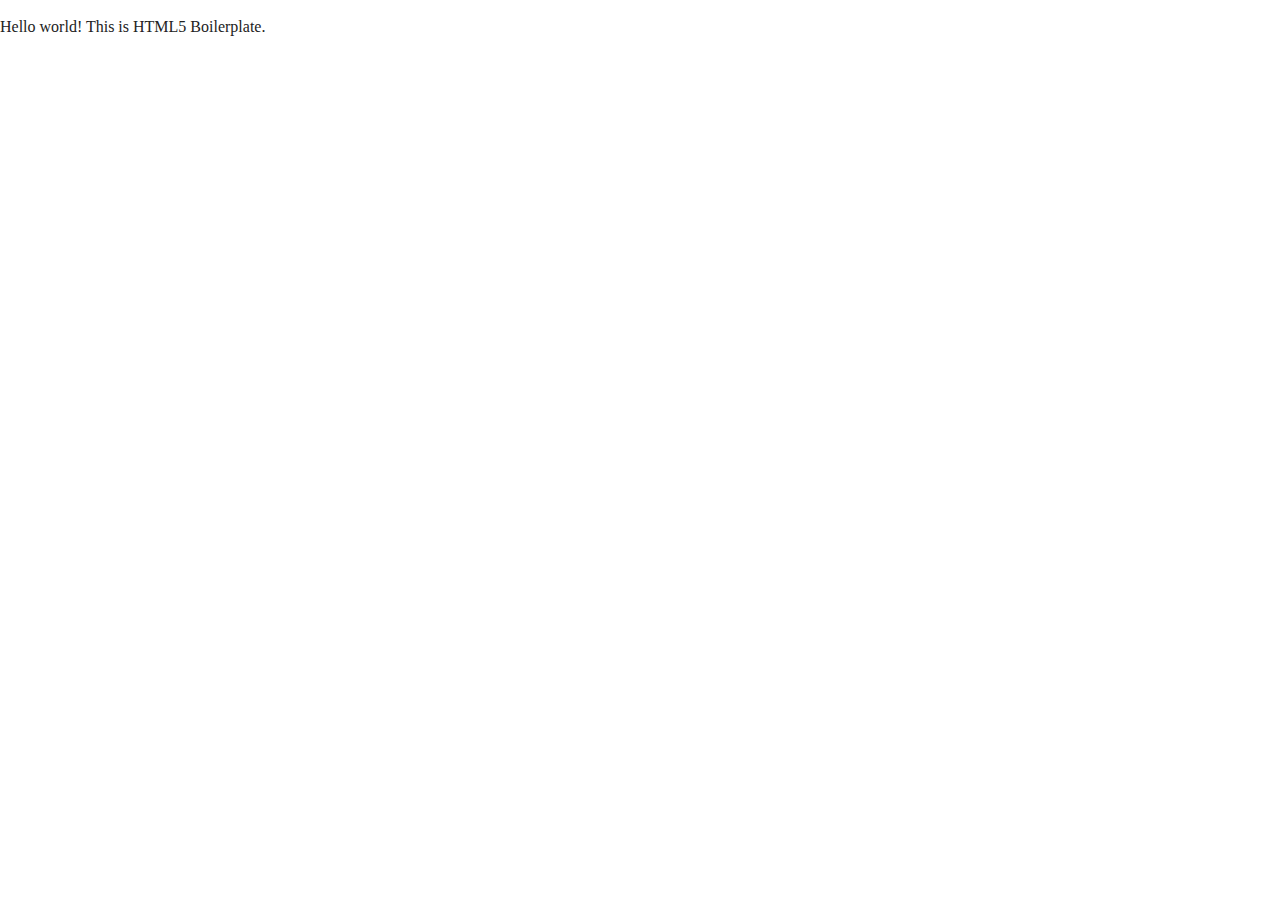
==== about/index.html @ eee6b592 "Add index pages for about and faq, updated css and js links" ====
<!doctype html>
<html class="no-js" lang="">

<head>
  <meta charset="utf-8">
  <title></title>
  <meta name="description" content="">
  <meta name="viewport" content="width=device-width, initial-scale=1">

  <link rel="manifest" href="site.webmanifest">
  <link rel="apple-touch-icon" href="icon.png">
  <!-- Place favicon.ico in the root directory -->

  <link rel="stylesheet" href="../css/normalize.css">
  <link rel="stylesheet" href="../css/main.css">

  <meta name="theme-color" content="#fafafa">
</head>

<body>
  <!--[if IE]>
    <p class="browserupgrade">You are using an <strong>outdated</strong> browser. Please <a href="https://browsehappy.com/">upgrade your browser</a> to improve your experience and security.</p>
  <![endif]-->

  <!-- Add your site or application content here -->
  <p>Hello world! This is HTML5 Boilerplate.</p>
  <script src="../js/vendor/modernizr-3.8.0.min.js"></script>
  <script src="https://code.jquery.com/jquery-3.4.1.min.js" integrity="sha256-CSXorXvZcTkaix6Yvo6HppcZGetbYMGWSFlBw8HfCJo=" crossorigin="anonymous"></script>
  <script>window.jQuery || document.write('<script src="../js/vendor/jquery-3.4.1.min.js"><\/script>')</script>
  <script src="../js/plugins.js"></script>
  <script src="../js/main.js"></script>

  <!-- Google Analytics: change UA-XXXXX-Y to be your site's ID. -->
  <script>
    window.ga = function () { ga.q.push(arguments) }; ga.q = []; ga.l = +new Date;
    ga('create', 'UA-XXXXX-Y', 'auto'); ga('set','transport','beacon'); ga('send', 'pageview')
  </script>
  <script src="https://www.google-analytics.com/analytics.js" async></script>
</body>

</html>
---- css/main.css ----
/*! HTML5 Boilerplate v7.3.0 | MIT License | https://html5boilerplate.com/ */

/* main.css 2.0.0 | MIT License | https://github.com/h5bp/main.css#readme */
/*
 * What follows is the result of much research on cross-browser styling.
 * Credit left inline and big thanks to Nicolas Gallagher, Jonathan Neal,
 * Kroc Camen, and the H5BP dev community and team.
 */

/* ==========================================================================
   Base styles: opinionated defaults
   ========================================================================== */

html {
  color: #222;
  font-size: 1em;
  line-height: 1.4;
}

/*
 * Remove text-shadow in selection highlight:
 * https://twitter.com/miketaylr/status/12228805301
 *
 * Vendor-prefixed and regular ::selection selectors cannot be combined:
 * https://stackoverflow.com/a/16982510/7133471
 *
 * Customize the background color to match your design.
 */

::-moz-selection {
  background: #b3d4fc;
  text-shadow: none;
}

::selection {
  background: #b3d4fc;
  text-shadow: none;
}

/*
 * A better looking default horizontal rule
 */

hr {
  display: block;
  height: 1px;
  border: 0;
  border-top: 1px solid #ccc;
  margin: 1em 0;
  padding: 0;
}

/*
 * Remove the gap between audio, canvas, iframes,
 * images, videos and the bottom of their containers:
 * https://github.com/h5bp/html5-boilerplate/issues/440
 */

audio,
canvas,
iframe,
img,
svg,
video {
  vertical-align: middle;
}

/*
 * Remove default fieldset styles.
 */

fieldset {
  border: 0;
  margin: 0;
  padding: 0;
}

/*
 * Allow only vertical resizing of textareas.
 */

textarea {
  resize: vertical;
}

/* ==========================================================================
   Browser Upgrade Prompt
   ========================================================================== */

.browserupgrade {
  margin: 0.2em 0;
  background: #ccc;
  color: #000;
  padding: 0.2em 0;
}

/* ==========================================================================
   Author's custom styles
   ========================================================================== */

/* ==========================================================================
   Helper classes
   ========================================================================== */

/*
 * Hide visually and from screen readers
 */

.hidden {
  display: none !important;
}

/*
* Hide only visually, but have it available for screen readers:
* https://snook.ca/archives/html_and_css/hiding-content-for-accessibility
*
* 1. For long content, line feeds are not interpreted as spaces and small width
*    causes content to wrap 1 word per line:
*    https://medium.com/@jessebeach/beware-smushed-off-screen-accessible-text-5952a4c2cbfe
*/

.sr-only {
  border: 0;
  clip: rect(0, 0, 0, 0);
  height: 1px;
  margin: -1px;
  overflow: hidden;
  padding: 0;
  position: absolute;
  white-space: nowrap;
  width: 1px;
  /* 1 */
}

/*
* Extends the .sr-only class to allow the element
* to be focusable when navigated to via the keyboard:
* https://www.drupal.org/node/897638
*/

.sr-only.focusable:active,
.sr-only.focusable:focus {
  clip: auto;
  height: auto;
  margin: 0;
  overflow: visible;
  position: static;
  white-space: inherit;
  width: auto;
}

/*
* Hide visually and from screen readers, but maintain layout
*/

.invisible {
  visibility: hidden;
}

/*
* Clearfix: contain floats
*
* For modern browsers
* 1. The space content is one way to avoid an Opera bug when the
*    `contenteditable` attribute is included anywhere else in the document.
*    Otherwise it causes space to appear at the top and bottom of elements
*    that receive the `clearfix` class.
* 2. The use of `table` rather than `block` is only necessary if using
*    `:before` to contain the top-margins of child elements.
*/

.clearfix:before,
.clearfix:after {
  content: " ";
  /* 1 */
  display: table;
  /* 2 */
}

.clearfix:after {
  clear: both;
}

/* ==========================================================================
   EXAMPLE Media Queries for Responsive Design.
   These examples override the primary ('mobile first') styles.
   Modify as content requires.
   ========================================================================== */

@media only screen and (min-width: 35em) {
  /* Style adjustments for viewports that meet the condition */
}

@media print,
  (-webkit-min-device-pixel-ratio: 1.25),
  (min-resolution: 1.25dppx),
  (min-resolution: 120dpi) {
  /* Style adjustments for high resolution devices */
}

/* ==========================================================================
   Print styles.
   Inlined to avoid the additional HTTP request:
   https://www.phpied.com/delay-loading-your-print-css/
   ========================================================================== */

@media print {
  *,
  *:before,
  *:after {
    background: transparent !important;
    color: #000 !important;
    /* Black prints faster */
    box-shadow: none !important;
    text-shadow: none !important;
  }
  a,
  a:visited {
    text-decoration: underline;
  }
  a[href]:after {
    content: " (" attr(href) ")";
  }
  abbr[title]:after {
    content: " (" attr(title) ")";
  }
  /*
     * Don't show links that are fragment identifiers,
     * or use the `javascript:` pseudo protocol
     */
  a[href^="#"]:after,
  a[href^="javascript:"]:after {
    content: "";
  }
  pre {
    white-space: pre-wrap !important;
  }
  pre,
  blockquote {
    border: 1px solid #999;
    page-break-inside: avoid;
  }
  /*
     * Printing Tables:
     * https://web.archive.org/web/20180815150934/http://css-discuss.incutio.com/wiki/Printing_Tables
     */
  thead {
    display: table-header-group;
  }
  tr,
  img {
    page-break-inside: avoid;
  }
  p,
  h2,
  h3 {
    orphans: 3;
    widows: 3;
  }
  h2,
  h3 {
    page-break-after: avoid;
  }
}
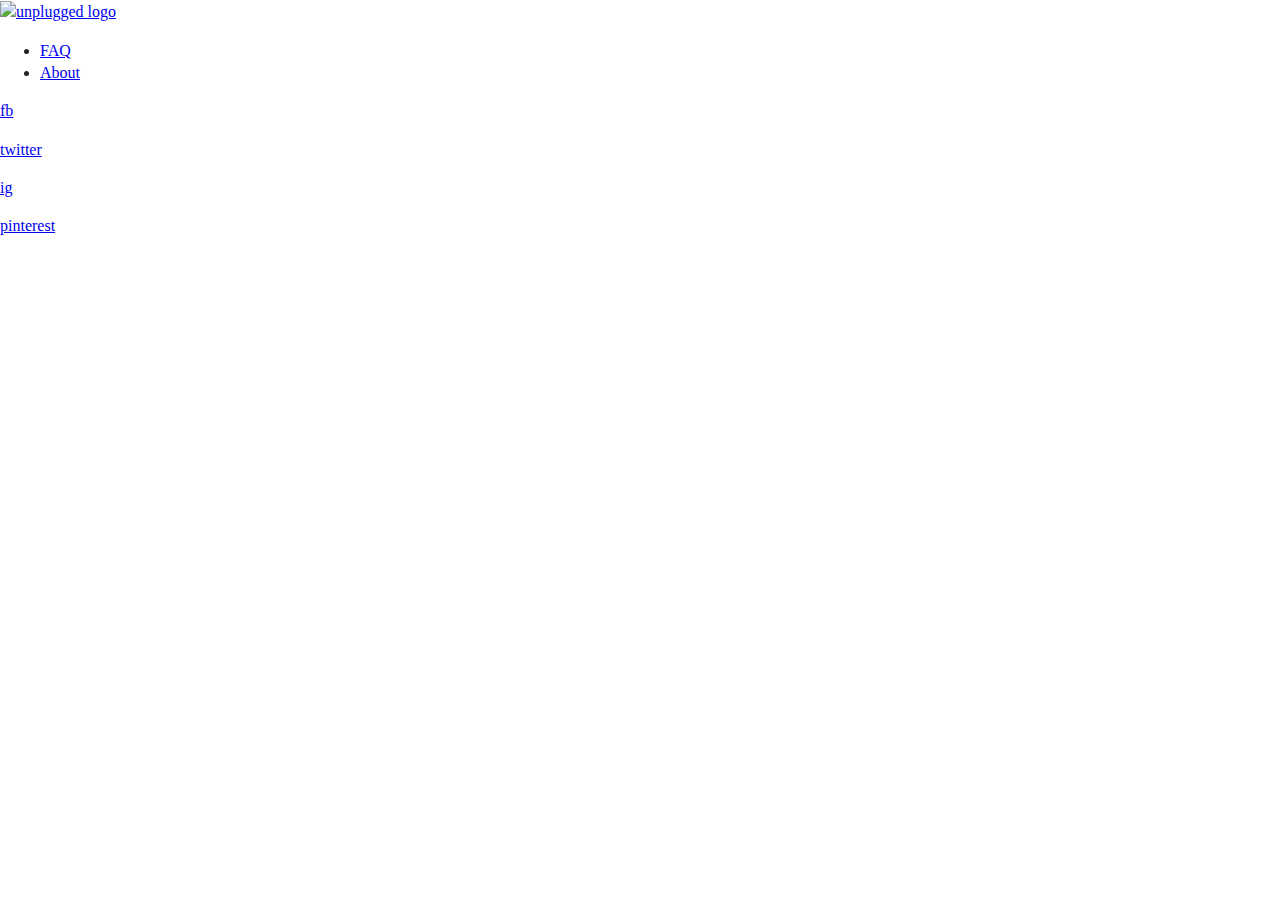
==== commit f1c9e8c0: "Add header and footer to faq and about page. Start building body of homepage" ====
--- a/about/index.html
+++ b/about/index.html
@@ -23,7 +23,57 @@
   <![endif]-->
 
   <!-- Add your site or application content here -->
-  <p>Hello world! This is HTML5 Boilerplate.</p>
+  <header>
+    <div class="content-wrapper">
+      <a href="#"><img src="" alt="unplugged logo"</a>
+      <div class="header-divider">
+      </div>
+<!-- navigation -->
+      <nav>
+        <ul>
+          <li>
+            <a href="../faq/index.html" target="_blank">FAQ</a>
+          </li>
+          <li>
+            <a href="../about/index.html" target="_blank">About</a>
+          </li>
+        </ul>
+      </nav>
+    </div>
+  </header>
+
+<!-- Footer -->
+<footer>
+  <div class="content-wrapper">
+    <div class="footer-content">
+      <div class="social">
+        <div class="social-icons">
+          <p>
+            <a href="https://www.facebook.com/yoursite" target="_blank">fb</a>
+          </p>
+          <p>
+            <a href="https://www.twitter.com/yoursite" target="_blank">twitter</a>
+          </p>
+          <p>
+            <a href="https://www.instagram.com/yoursite" target="_blank">ig</a>
+          </p>
+          <p>
+            <a href="https://www.pinterest.com/yoursite" target="_blank">pinterest</a>
+          </p>
+        </div><!-- end social icons -->
+      </div><!-- end social section -->
+    </div> <!-- end footer content -->
+  </div><!-- end footer content-wrapper -->
+
+  <div class="copywright">
+
+  </div>
+</footer>
+
+
+
+
+
   <script src="../js/vendor/modernizr-3.8.0.min.js"></script>
   <script src="https://code.jquery.com/jquery-3.4.1.min.js" integrity="sha256-CSXorXvZcTkaix6Yvo6HppcZGetbYMGWSFlBw8HfCJo=" crossorigin="anonymous"></script>
   <script>window.jQuery || document.write('<script src="../js/vendor/jquery-3.4.1.min.js"><\/script>')</script>
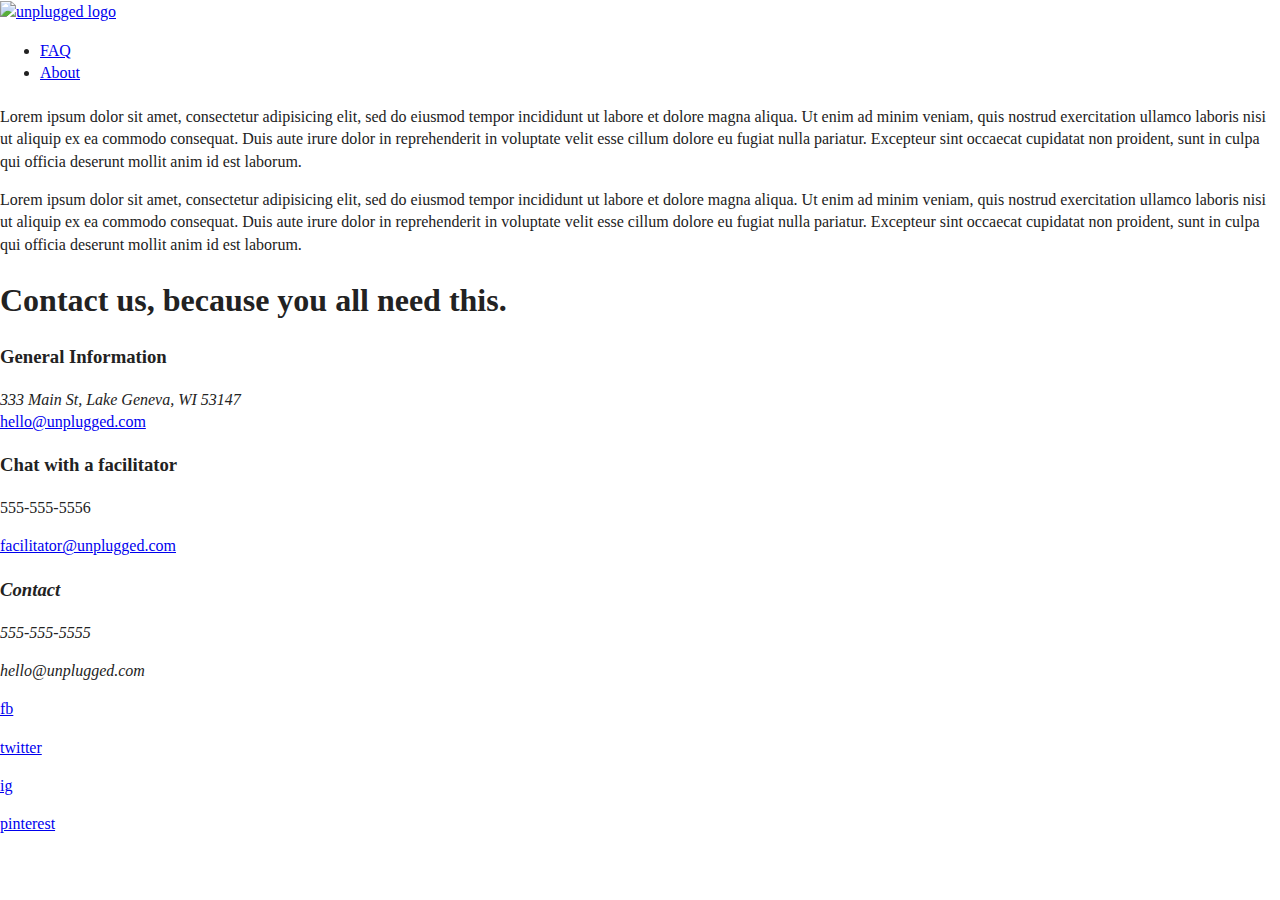
==== commit 7376901e: "Add index pages and content for about and faq sections." ====
--- a/about/index.html
+++ b/about/index.html
@@ -42,33 +42,77 @@
     </div>
   </header>
 
+  <!-- main section -->
+  <section class="mission">
+    <div class="content-wrapper">
+      <div class ="mission-content">
+        <h1></h1>
+        <p>
+          Lorem ipsum dolor sit amet, consectetur adipisicing elit, sed do eiusmod tempor incididunt ut labore et dolore magna aliqua. Ut enim ad minim veniam, quis nostrud exercitation ullamco laboris nisi ut aliquip ex ea commodo consequat. Duis aute irure dolor in reprehenderit in voluptate velit esse cillum dolore eu fugiat nulla pariatur. Excepteur sint occaecat cupidatat non proident, sunt in culpa qui officia deserunt mollit anim id est laborum.
+        </p>
+        <p>
+          Lorem ipsum dolor sit amet, consectetur adipisicing elit, sed do eiusmod tempor incididunt ut labore et dolore magna aliqua. Ut enim ad minim veniam, quis nostrud exercitation ullamco laboris nisi ut aliquip ex ea commodo consequat. Duis aute irure dolor in reprehenderit in voluptate velit esse cillum dolore eu fugiat nulla pariatur. Excepteur sint occaecat cupidatat non proident, sunt in culpa qui officia deserunt mollit anim id est laborum.
+        </p>
+      </div>
+    </div><!-- end mission content wrapper -->
+
+  </section><!-- end mission section -->
+
+  <section class="map">
+    <figure><!-- google map goes here --> </figure>
+  </section>
+
+  <section = "contact-section">
+    <div class="content-wrapper">
+      <h1>Contact us, because you all need this.</h1>
+      <h3>General Information</h3>
+      <p>
+        <address>
+          333 Main St, Lake Geneva, WI 53147
+        </address>
+        <a href="mailto:hello@unplugged.com">hello@unplugged.com</a>
+      </p>
+      <h3>Chat with a facilitator</h3>
+      <p>555-555-5556</p>
+      <a href="mailto:facilitator@unplugged.com">facilitator@unplugged.com</a>
+    </div>
+
+  </section>
+
+
+
 <!-- Footer -->
-<footer>
-  <div class="content-wrapper">
-    <div class="footer-content">
-      <div class="social">
-        <div class="social-icons">
-          <p>
-            <a href="https://www.facebook.com/yoursite" target="_blank">fb</a>
-          </p>
-          <p>
-            <a href="https://www.twitter.com/yoursite" target="_blank">twitter</a>
-          </p>
-          <p>
-            <a href="https://www.instagram.com/yoursite" target="_blank">ig</a>
-          </p>
-          <p>
-            <a href="https://www.pinterest.com/yoursite" target="_blank">pinterest</a>
-          </p>
-        </div><!-- end social icons -->
-      </div><!-- end social section -->
-    </div> <!-- end footer content -->
-  </div><!-- end footer content-wrapper -->
+  <footer>
+    <div class="content-wrapper">
+      <div class="footer-content">
+        <address class="contact">
+          <h3>Contact</h3>
+          <p>555-555-5555<br />
+             <p>hello@unplugged.com</p>
+        </address>
+        <div class="social">
+          <div class="social-icons">
+            <p>
+              <a href="https://www.facebook.com/yoursite" target="_blank">fb</a>
+            </p>
+            <p>
+              <a href="https://www.twitter.com/yoursite" target="_blank">twitter</a>
+            </p>
+            <p>
+              <a href="https://www.instagram.com/yoursite" target="_blank">ig</a>
+            </p>
+            <p>
+              <a href="https://www.pinterest.com/yoursite" target="_blank">pinterest</a>
+            </p>
+          </div><!-- end social icons -->
+        </div><!-- end social section -->
+      </div> <!-- end footer content -->
+    </div><!-- end footer content-wrapper -->
 
-  <div class="copywright">
+    <div class="copywright">
 
-  </div>
-</footer>
+    </div>
+  </footer>
 
 
 
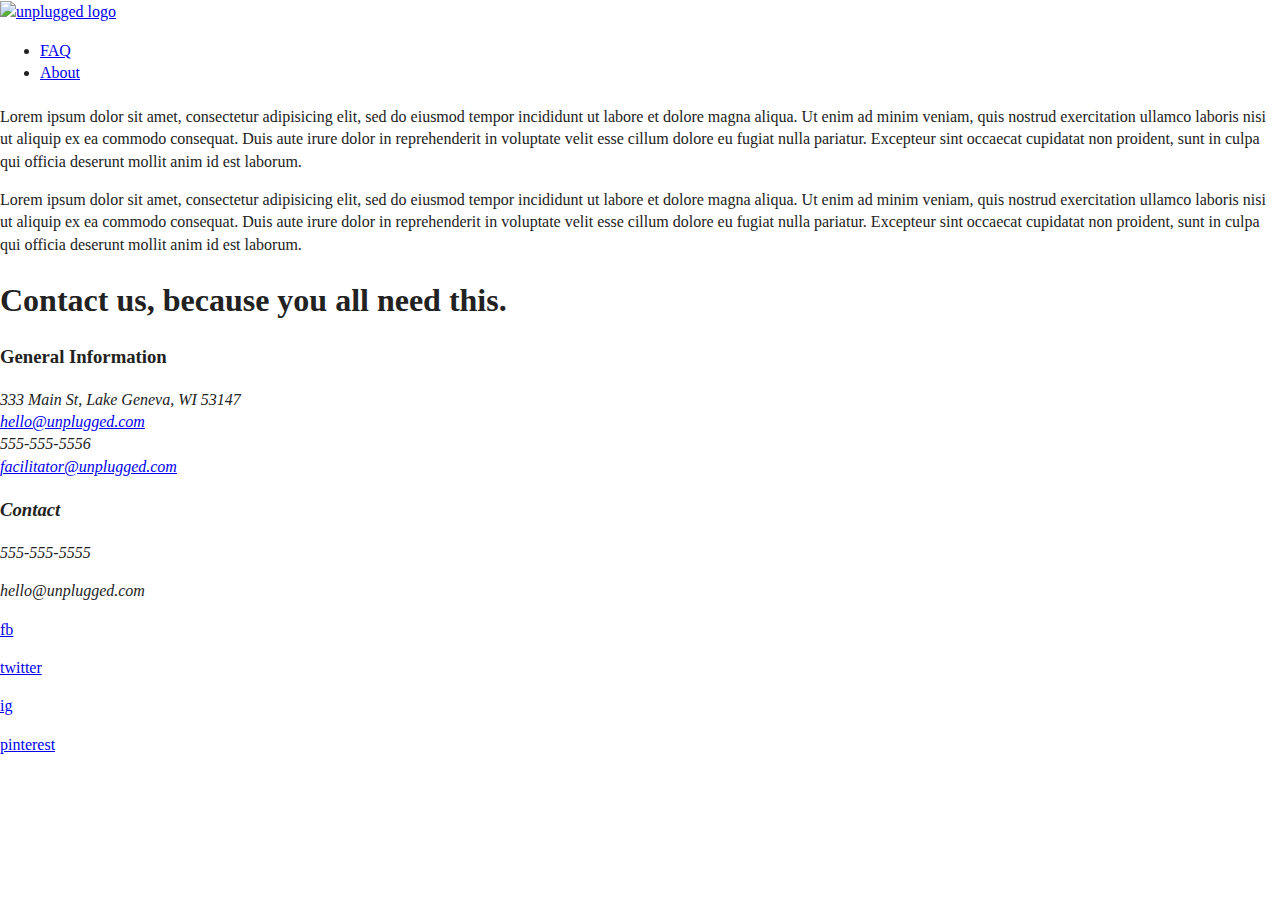
==== commit 0b50e88d: "add content to faq index page" ====
--- a/about/index.html
+++ b/about/index.html
@@ -66,15 +66,12 @@
     <div class="content-wrapper">
       <h1>Contact us, because you all need this.</h1>
       <h3>General Information</h3>
-      <p>
-        <address>
-          333 Main St, Lake Geneva, WI 53147
+        <address class="contact">
+          <p>333 Main St, Lake Geneva, WI 53147<br />
+          <a href="mailto:hello@unplugged.com">hello@unplugged.com</a><br />
+          <tel>555-555-5556</tel><br />
+          <a href="mailto:facilitator@unplugged.com">facilitator@unplugged.com</a>
         </address>
-        <a href="mailto:hello@unplugged.com">hello@unplugged.com</a>
-      </p>
-      <h3>Chat with a facilitator</h3>
-      <p>555-555-5556</p>
-      <a href="mailto:facilitator@unplugged.com">facilitator@unplugged.com</a>
     </div>
 
   </section>
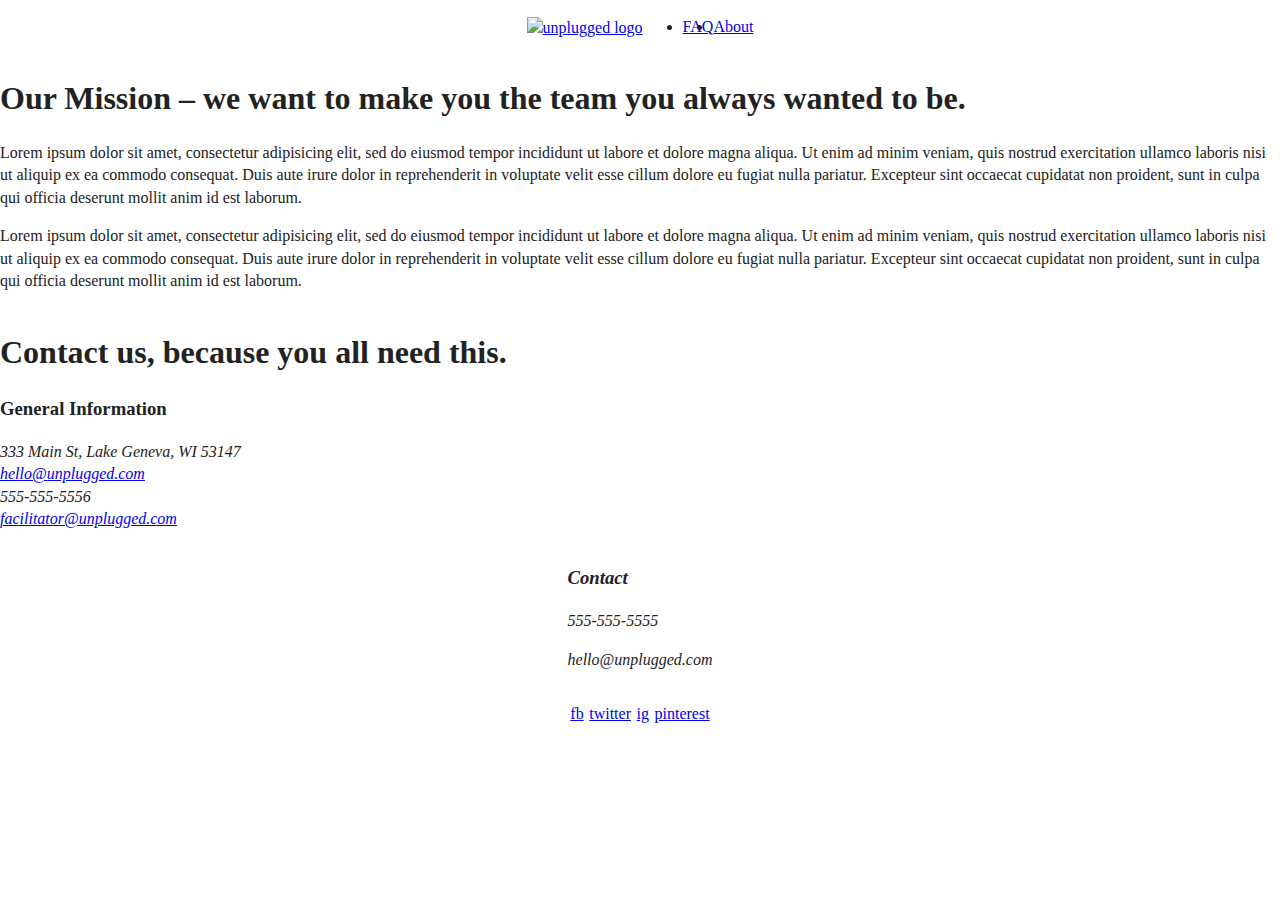
==== commit 3fb54056: "Adding flexbox css to html structure" ====
--- a/about/index.html
+++ b/about/index.html
@@ -46,7 +46,7 @@
   <section class="mission">
     <div class="content-wrapper">
       <div class ="mission-content">
-        <h1></h1>
+        <h1>Our Mission – we want to make you the team you always wanted to be. </h1>
         <p>
           Lorem ipsum dolor sit amet, consectetur adipisicing elit, sed do eiusmod tempor incididunt ut labore et dolore magna aliqua. Ut enim ad minim veniam, quis nostrud exercitation ullamco laboris nisi ut aliquip ex ea commodo consequat. Duis aute irure dolor in reprehenderit in voluptate velit esse cillum dolore eu fugiat nulla pariatur. Excepteur sint occaecat cupidatat non proident, sunt in culpa qui officia deserunt mollit anim id est laborum.
         </p>
--- a/css/main.css
+++ b/css/main.css
@@ -97,6 +97,123 @@
 /* ==========================================================================
    Author's custom styles
    ========================================================================== */
+
+header,
+footer {
+  display: flex;
+  justify-content: center;
+  align-items: center;
+  flex-flow: row wrap;
+}
+
+header .content-wrapper {
+  display: flex;
+  justify-content: center;
+  align-items: center;
+  flex-flow: row wrap;
+}
+
+header nav {
+  display: flex;
+  justify-content: space-around;
+  align-items: center;
+  flex-flow: row wrap;
+}
+
+header nav ul {
+  display: flex;
+  justify-content: space-around;
+}
+
+footer .social-icons {
+  display: flex;
+  justify-content: space-around;
+  align-items: center;
+}
+
+footer .social-icons p {
+  display: flex;
+  justify-content: center;
+  align-items: center;
+}
+
+/* ==================== Mobile Styles -Homepage  =========================== */
+
+
+/****** hero area *****/
+
+.hero-area {
+  display: flex;
+  justify-content: center;
+  flex-flow: row wrap;
+}
+
+
+/***** aside ****/
+
+aside {
+  display: flex;
+  justify-content: center;
+  align-items: center;
+  flex-flow: row wrap;
+}
+
+/***** Features ****/
+
+.features {
+  display: flex;
+  justify-content: center;
+  flex-flow: row wrap;
+}
+
+.features .features-items{
+  display: flex;
+  justify-content: center;
+  align-items: center
+  flex-flow: row wrap;
+}
+
+
+/**** Reviews ****/
+
+.reviews {
+  display: flex;
+  justify-content: center;
+  flex-flow: row wrap;
+}
+
+/* =========================== About Page  ================================= */
+
+.mission {
+  display: flex;
+  justify-content: center;
+  align-items: center;
+  flex-flow: row wrap;
+}
+
+.contact-section {
+  display: flex;
+  justify-content: center;
+  align-items: center;
+  flex-flow: row wrap;
+}
+
+/* =========================== FAQ Page  ================================= */
+
+.faq {
+  display: flex;
+  justify-content: center;
+  align-items: center;
+  flow-flow: row wrap;
+}
+
+.faq .content-wrapper {
+  display: flex;
+  justify-content: center;
+  align-items: center;
+  flex-flow: row wrap;
+}
+
 
 /* ==========================================================================
    Helper classes
@@ -262,4 +379,3 @@
     page-break-after: avoid;
   }
 }
-
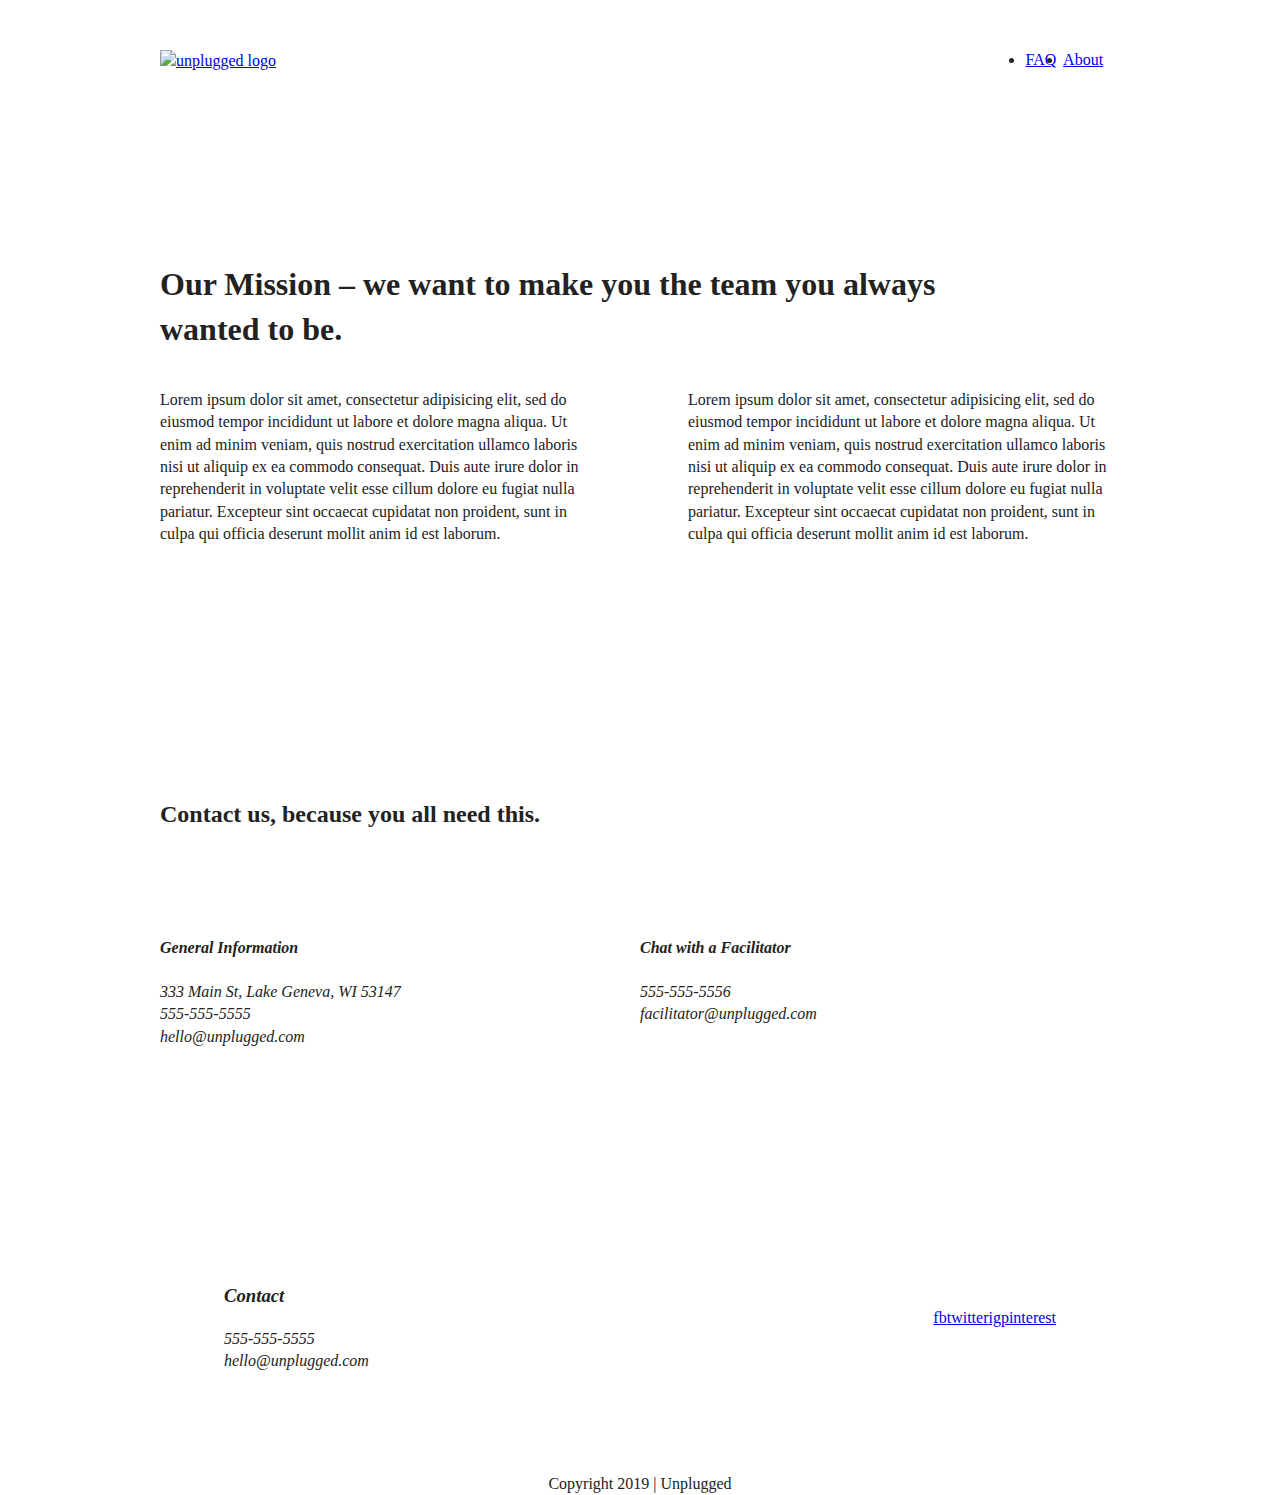
==== commit c3d779c4: "Add break points for desktop, adjust sections and classes in html" ====
--- a/about/index.html
+++ b/about/index.html
@@ -42,7 +42,8 @@
     </div>
   </header>
 
-  <!-- main section -->
+
+<!-- main section -->
   <section class="mission">
     <div class="content-wrapper">
       <div class ="mission-content">
@@ -62,20 +63,28 @@
     <figure><!-- google map goes here --> </figure>
   </section>
 
-  <section = "contact-section">
+  <section class="contact-section">
     <div class="content-wrapper">
-      <h1>Contact us, because you all need this.</h1>
-      <h3>General Information</h3>
-        <address class="contact">
-          <p>333 Main St, Lake Geneva, WI 53147<br />
-          <a href="mailto:hello@unplugged.com">hello@unplugged.com</a><br />
-          <tel>555-555-5556</tel><br />
-          <a href="mailto:facilitator@unplugged.com">facilitator@unplugged.com</a>
-        </address>
-    </div>
-
-  </section>
-
+      <h2>Contact us, because you all need this.</h2>
+      <address class="contact-content">
+        <div>
+          <h4>General Information</h4>
+          <p>
+            333 Main St, Lake Geneva, WI 53147<br>
+            555-555-5555<br>
+            hello@unplugged.com
+          </p>
+        </div>
+        <div>
+          <h4>Chat with a Facilitator</h4>
+          <p>
+            555-555-5556<br>
+            facilitator@unplugged.com
+          </p>
+        </div>
+      </address> <!-- contact-content div ends -->
+    </div> <!--content-wrapper ends -->
+  </section> <!-- contact-section end -->
 
 
 <!-- Footer -->
@@ -107,7 +116,7 @@
     </div><!-- end footer content-wrapper -->
 
     <div class="copywright">
-
+      <p> Copyright 2019 | Unplugged </p>
     </div>
   </footer>
 
--- a/css/main.css
+++ b/css/main.css
@@ -111,6 +111,11 @@
   justify-content: center;
   align-items: center;
   flex-flow: row wrap;
+  margin: 0;
+}
+
+header {
+  padding: 15px 0;
 }
 
 header nav {
@@ -118,11 +123,43 @@
   justify-content: space-around;
   align-items: center;
   flex-flow: row wrap;
+  width: 60%;
 }
 
 header nav ul {
   display: flex;
   justify-content: space-around;
+  width: 44%;
+}
+
+.content-wrapper {
+  width: 90%;
+  display: flex;
+  justify-content: space-between;
+  flex-flow: row wrap;
+}
+
+
+
+features p {
+  margin: 0;
+}
+
+footer {
+  flex-direction: column;
+}
+footer p {
+  margin: 0;
+}
+
+footer .content-wrapper {
+  justify-content: center;
+  width: 55%;
+  margin: 50px 0;
+}
+
+footer .contact {
+  margin-bottom: 50px;
 }
 
 footer .social-icons {
@@ -135,6 +172,11 @@
   display: flex;
   justify-content: center;
   align-items: center;
+  margin: 0;
+}
+
+footer .copyright {
+  margin: 20px 0;
 }
 
 /* ==================== Mobile Styles -Homepage  =========================== */
@@ -166,13 +208,27 @@
   flex-flow: row wrap;
 }
 
-.features .features-items{
-  display: flex;
-  justify-content: center;
-  align-items: center
-  flex-flow: row wrap;
-}
-
+.features .features-items {
+  display: flex;
+  justify-content: center;
+  align-items: center;
+  flex-flow: row wrap;
+}
+
+.features h2 {
+    margin-bottom: 30px;
+}
+
+.features p {
+  margin: 0;
+}
+
+
+.features article {
+  width: 60%;
+  margin: 30px 0;
+  text-align: center;
+}
 
 /**** Reviews ****/
 
@@ -181,6 +237,19 @@
   justify-content: center;
   flex-flow: row wrap;
 }
+
+.reviews h2 {
+  margin-bottom: 30px;
+}
+
+.reviews h3 {
+  width: 50%;
+  margin: 20px 0;
+}
+
+/***  Footer ***/
+
+
 
 /* =========================== About Page  ================================= */
 
@@ -304,15 +373,207 @@
    Modify as content requires.
    ========================================================================== */
 
-@media only screen and (min-width: 35em) {
-  /* Style adjustments for viewports that meet the condition */
-}
-
-@media print,
-  (-webkit-min-device-pixel-ratio: 1.25),
-  (min-resolution: 1.25dppx),
-  (min-resolution: 120dpi) {
-  /* Style adjustments for high resolution devices */
+@media only screen and (min-width: 768px) {
+  /* tablet styles */
+
+/* General styles*/
+
+  .content-wrapper {
+    max-width: 640px;
+    margin: 100px 0;
+  }
+
+  /* header */
+
+  header {
+    justify-content: space-around;
+    padding: 33px 0;
+  }
+
+  header .content-wrapper {
+    width: 100%;
+    justify-content: space-between;
+  }
+
+  header nav {
+    width: 20%;
+  }
+
+  header nav ul {
+    justify-content: space-between;
+
+  }
+
+  .header-divider {
+    display: none;
+  }
+
+  /* HERO area */
+
+  aside .content-wrapper {
+    margin: 50px 0;
+  }
+
+  aside .content-wrapper .form-description,
+  aside .content-wrapper .form {
+    width: 35%;
+    margin: 0;
+  }
+
+
+  /* Features */
+
+  .features article {
+    width: 50%;
+    display: flex;
+    justify-content: center;
+    align-items: center;
+    flex-flow: column wrap;
+  }
+
+  .features .features-item-description {
+    width: 50%;
+  }
+
+
+  /* Reviews */
+  .reviews article {
+    display: flex;
+    justify-content: space-between;
+    align-items: center;
+  }
+
+  .reviews article div {
+    width: 50%;
+  }
+
+  /* footer */
+
+  footer .content-wrapper {
+    width: 65%;
+    margin: 100px 0;
+  }
+
+  .footer-content {
+    display: flex;
+    justify-content: space-between;
+    align-items: center;
+    width: 100%;
+  }
+
+  footer .contact {
+    margin-bottom: 0;
+  }
+
+  footer .copyright {
+    width: 100%;
+  }
+
+  /* =============  About Page   ================ */
+
+  .mission-content {
+    display: flex;
+    justify-content: space-between;
+    align-items: center;
+    flex-flow: row wrap;
+    padding-top: 20px
+  }
+
+  .mission-content p {
+    width: 45%;
+  }
+
+  .contact-section .content-wrapper h2 {
+    width: 80%;
+  }
+
+  .contact-content {
+    display: flex;
+    justify-content: space-between;
+    flex-flow: row wrap;
+    align-items: flex-start;
+    width: 100%;
+  }
+
+
+  /* ================== FAQ Page =========================== */
+
+  .faq .content-wrapper {
+    justify-content: space-between;
+  }
+
+  .faq-content {
+    flex-basis: 45%;
+  }
+
+  .faq h2 {
+    width: 100%;
+  }
+}
+
+
+@media only screen and (min-width: 1200px) {
+  /* desktop styles */
+
+  .content-wrapper {
+    max-width: 960px;
+  }
+
+/* hero */
+
+  .hero-area h1 {
+    width: 55%;
+  }
+
+  /* aside */
+  aside .content-wrapper{
+    justify-content: space-around;
+  }
+
+  aside .content-wrapper .form-description,
+  aside .content-wrapper .form {
+    width: 33%;
+  }
+/* features */
+
+  .features h2 {
+    width: 90%
+  }
+
+  .features article {
+    width: 30%;
+  }
+
+  /* Reviews */
+  .reviews article div {
+    width: 50%;
+  }
+
+
+/* ===============  About Page ================= */
+
+    .mission h1,
+    .contact-section .content-wrapper h2 {
+        width: 90%;
+    }
+
+    .contact-section .content-wrapper h2 {
+        margin-bottom: 85px;
+    }
+
+    .contact-content div {
+      width: 50%;
+    }
+/* ============== FAQ Page ================== */
+
+    .faq h2 {
+        width: 100%;
+    }
+
+    .faq-content {
+        flex-basis:
+    }
+
 }
 
 /* ==========================================================================
